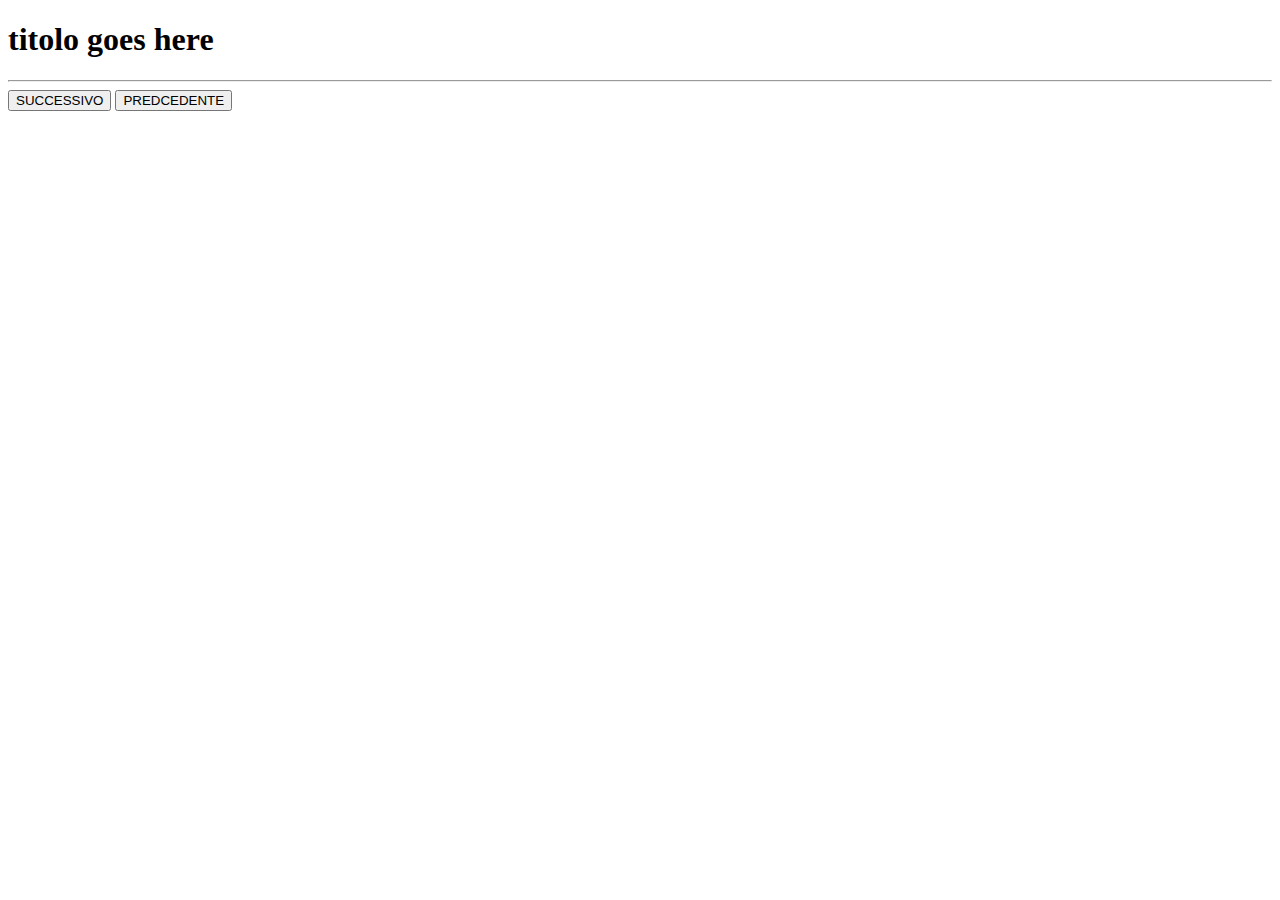
==== Dettagli.html @ bb0ad42b "aggiunta filtri privati e AND OR" ====
﻿<!DOCTYPE html>
<html>
<head>
    <meta http-equiv="Content-Type" content="text/html; charset=utf-8" />
    <script src="publ/script/JavaScript.js"></script>
    <script src="publ/script/localConfig.js"></script>
    <script src="publ/script/utils.js"></script>
    <script src="https://ajax.googleapis.com/ajax/libs/jquery/3.1.0/jquery.min.js"></script>
    <script src="script/Dettagli.js"></script>
    <title></title>
    <meta charset="utf-8" />
</head>
<body>
    <h1>titolo goes here</h1>
    <hr />
    <div id="dettaglio"></div>
    <input type="button" id="btnSucc" value="SUCCESSIVO" />
    <input type="button" id="btnPrec" value="PREDCEDENTE" />
</body>
</html>
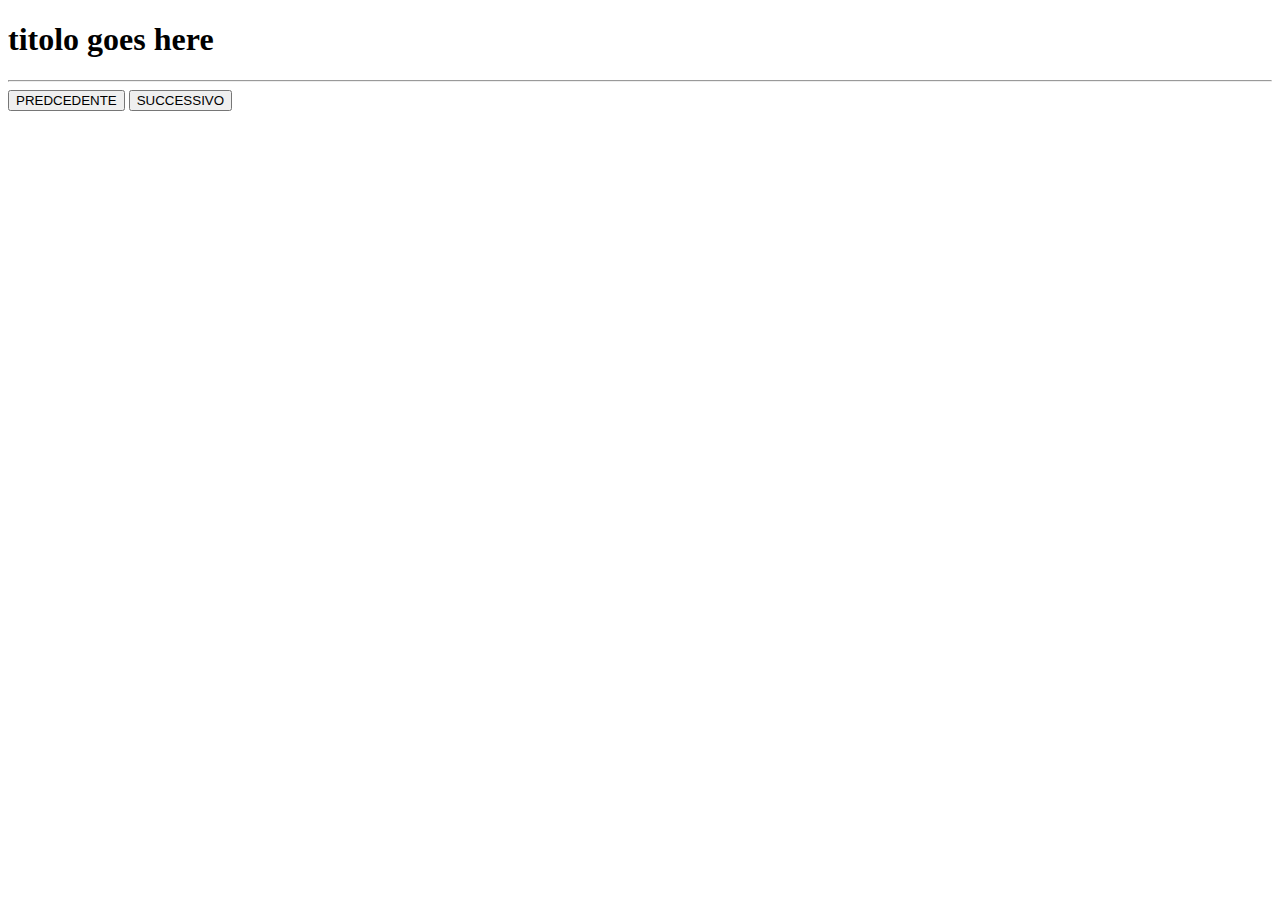
==== commit 78bd04f8: "ultimi fix" ====
--- a/Dettagli.html
+++ b/Dettagli.html
@@ -14,7 +14,7 @@
     <h1>titolo goes here</h1>
     <hr />
     <div id="dettaglio"></div>
+    <input type="button" id="btnPrec" value="PREDCEDENTE" />
     <input type="button" id="btnSucc" value="SUCCESSIVO" />
-    <input type="button" id="btnPrec" value="PREDCEDENTE" />
 </body>
 </html>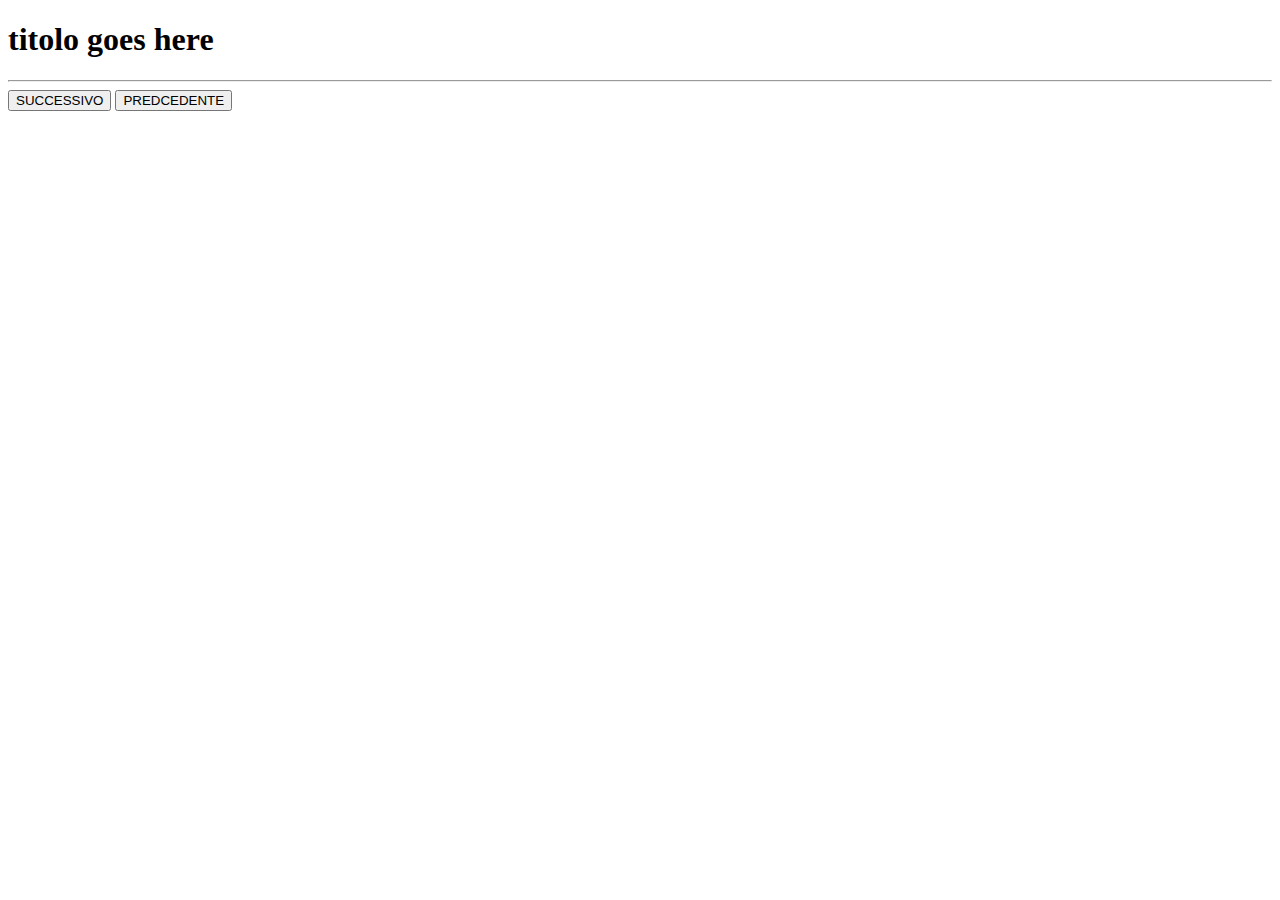
==== commit d8d3b1d9: "aggiornato AzzeraFiltri" ====
--- a/Dettagli.html
+++ b/Dettagli.html
@@ -14,7 +14,7 @@
     <h1>titolo goes here</h1>
     <hr />
     <div id="dettaglio"></div>
+    <input type="button" id="btnSucc" value="SUCCESSIVO" />
     <input type="button" id="btnPrec" value="PREDCEDENTE" />
-    <input type="button" id="btnSucc" value="SUCCESSIVO" />
 </body>
 </html>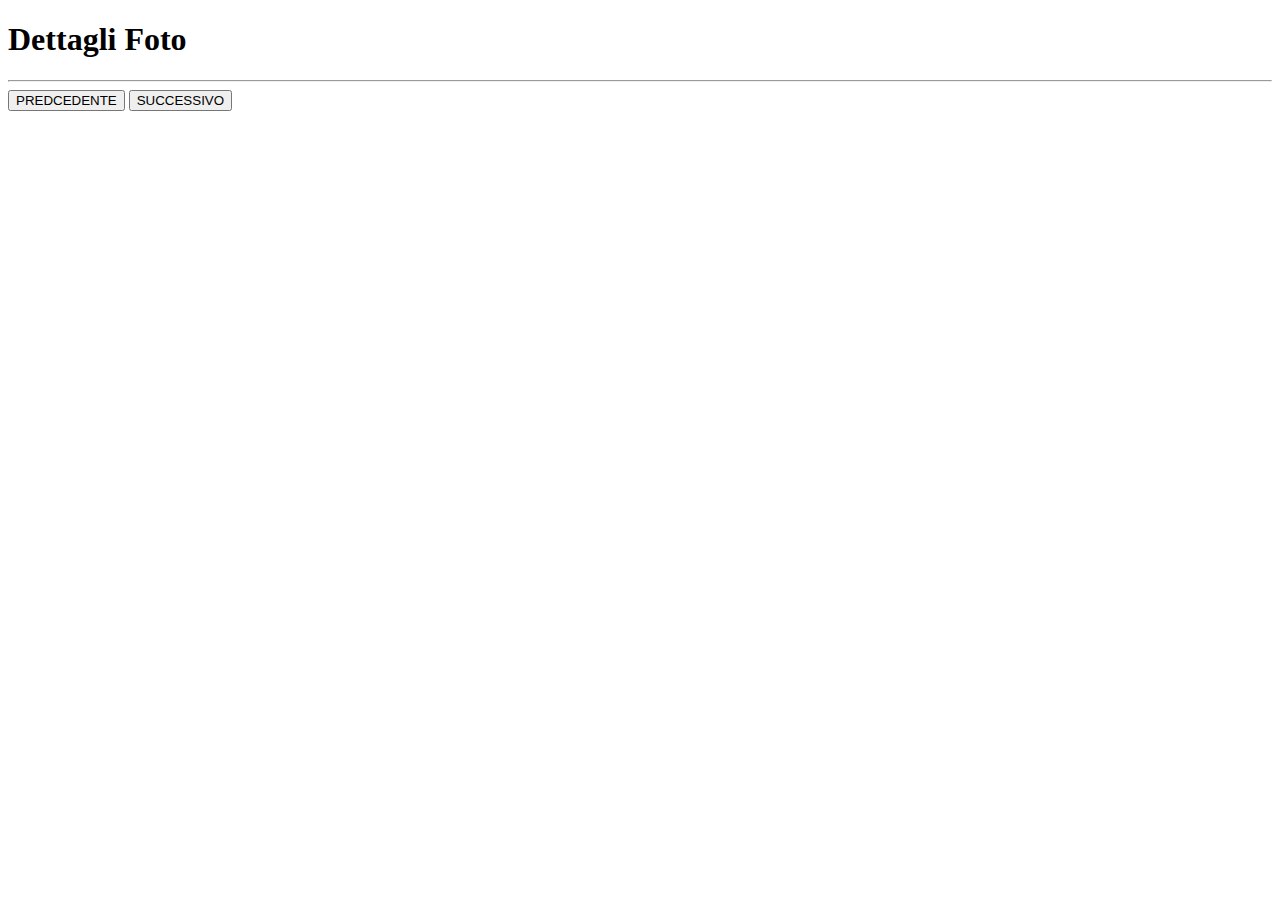
==== commit 18badb09: "Completamento campi ricerca privata" ====
--- a/Dettagli.html
+++ b/Dettagli.html
@@ -11,10 +11,11 @@
     <meta charset="utf-8" />
 </head>
 <body>
-    <h1>titolo goes here</h1>
+    <h1>Dettagli Foto</h1>
     <hr />
     <div id="dettaglio"></div>
+    <input type="button" id="btnPrec" value="PREDCEDENTE" />
     <input type="button" id="btnSucc" value="SUCCESSIVO" />
-    <input type="button" id="btnPrec" value="PREDCEDENTE" />
+
 </body>
 </html>